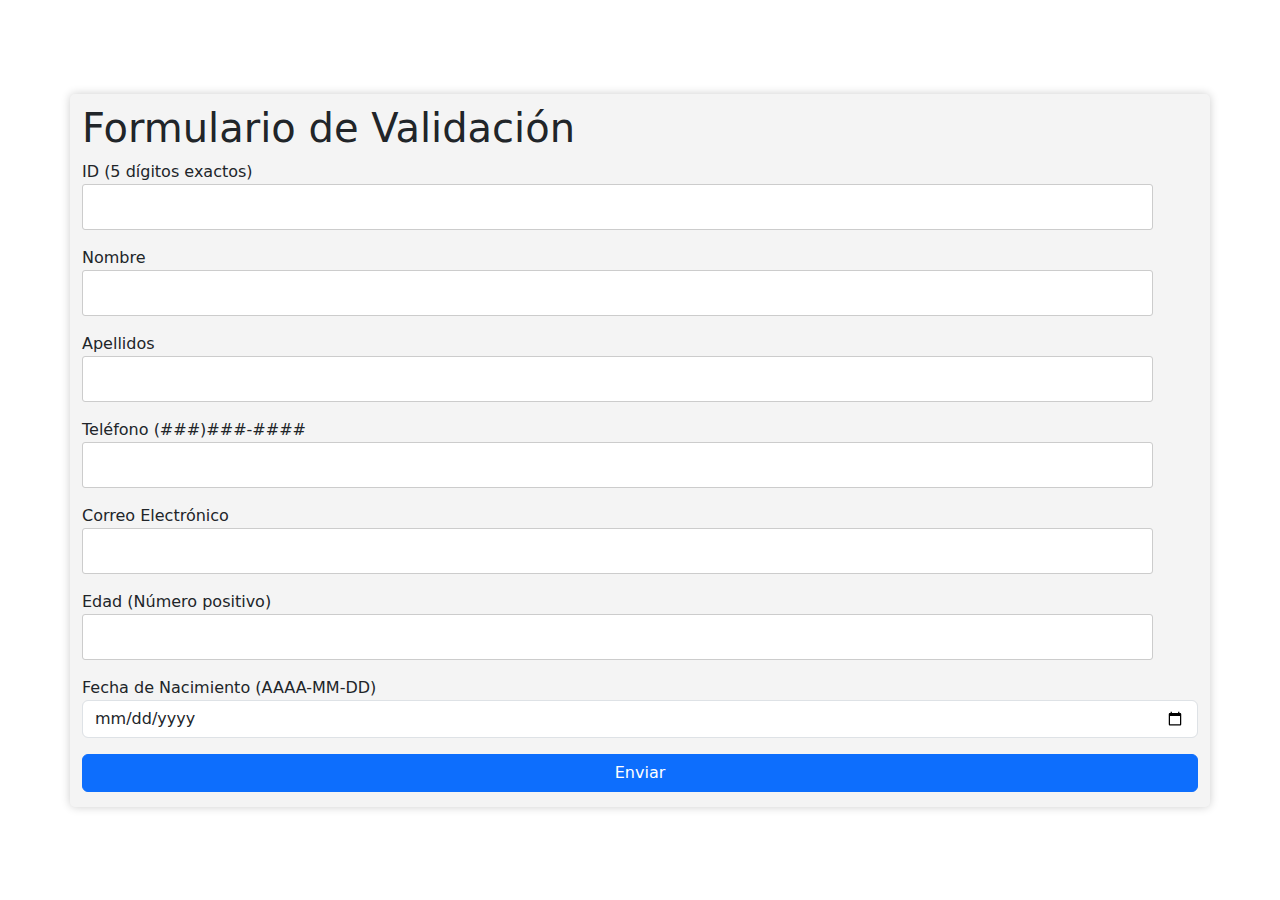
==== Práctica 3 Formularios/index.html @ 403ffa90 "Add files via upload" ====
<!DOCTYPE html>
<html lang="es">
<head>
    <meta charset="UTF-8">
    <meta name="viewport" content="width=device-width, initial-scale=1.0">
    <title>Formulario de Validación</title>
    <link rel="stylesheet" href="style.css">
    <!-- Agregar Bootstrap CSS -->
    <link rel="stylesheet" href="https://cdn.jsdelivr.net/npm/bootstrap@5.5.0/dist/css/bootstrap.min.css">
</head>
<body>
    <div class="container">
        <h1>Formulario de Validación</h1>
        <form id="formulario">
            <div class="mb-3">
                <label for="id">ID (5 dígitos exactos)</label>
                <input type="text" class="form-control" id="id" name="id">
            </div>
            <div class="mb-3">
                <label for="nombre">Nombre</label>
                <input type="text" class="form-control" id="nombre" name="nombre">
                <span class="error"></span>
            </div>
            <div class="mb-3">
                <label for="apellidos">Apellidos</label>
                <input type="text" class="form-control" id="apellidos" name="apellidos">
                <span class="error"></span>
            </div>
            <div class="mb-3">
                <label for="telefono">Teléfono (###)###-####</label>
                <input type="text" class="form-control" id="telefono" name="telefono">
                <span class="error"></span>
            </div>

            <div class="mb-3">
                <label for="correo">Correo Electrónico</label>
                <input type="email" class="form-control" id="correo" name="correo">
                <span class="error"></span>
            </div>

            <div class="mb-3">
                <label for="edad">Edad (Número positivo)</label>
                <input type="text" class="form-control" id="edad" name="edad">
                <span class="error"></span>
            </div>

            <div class="mb-3">
                <label for="fechaNacimiento">Fecha de Nacimiento (AAAA-MM-DD)</label>
                <input type="date" class="form-control" id="fechaNacimiento" name="fechaNacimiento">
                <span class="error"></span>
            </div>
            
            <button type="submit" class="btn btn-primary">Enviar</button>
        </form>
        
        <div id="mensajeError" class="error"></div>
    </div>


    <!-- Agregar Bootstrap JS y tu archivo de JavaScript personalizado -->
    <script src="https://cdn.jsdelivr.net/npm/bootstrap@5.5.0/dist/js/bootstrap.bundle.min.js"></script>
    <script src="script.js"></script>
</body>
</html>
---- Práctica 3 Formularios/style.css ----
/* Estilo para el cuerpo de la página */
body {
  font-family: Arial, sans-serif;
  background-color: #f0f0f0;
  margin: 0;
  padding: 0;
  display: flex;
  justify-content: center; /* Centra horizontalmente el contenido */
  align-items: center; /* Centra verticalmente el contenido */
  height: 100vh; /* Utiliza el 100% de la altura de la ventana */
}

/* Estilo para el contenedor del formulario */
  .container {
  max-width: 400px;
  padding: 10px;
  background-color: #f4f4f4;
  border-radius: 5px;
  box-shadow: 0 0 10px rgba(0, 0, 0, 0.2);  
}
  
  /* Estilo para los campos de entrada de texto */
  input[type="text"] {
    width: 96%;
    padding: 10px;
    margin-bottom: 10px;
    border: 1px solid #ccc;
    border-radius: 3px;
  }
    /* Estilo para los campos de entrada de texto */
    input[type="email"] {
      width: 96%;
      padding: 10px;
      margin-bottom: 10px;
      border: 1px solid #ccc;
      border-radius: 3px;
    }
  
  input[type="submit"]:hover {
    background-color: #05c3f2;
  }
  
  button{
    width: 100%;
    padding: 10px;
    background-color: #27e4f6;
    color: #030510;
    border: none;
    border-radius: 3px;
    cursor: pointer;
    transition: background-color 0.3s;

  }
  
  /* Estilo para el mensaje de error */
  .error {
    color: #bfec0a;
    font-size: 14px;
    margin-top: 5px;
  }
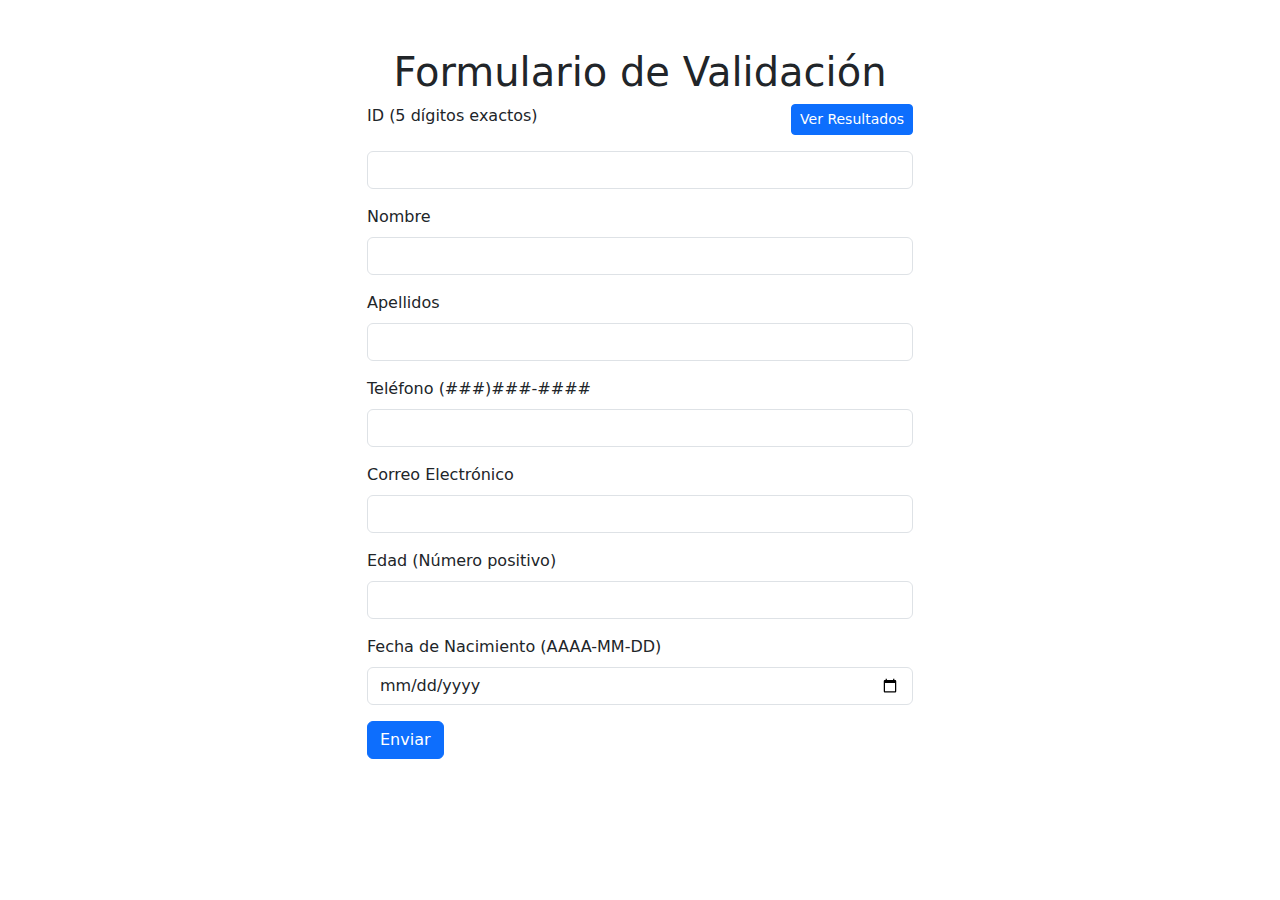
==== commit b85be695: "Nuevo diseño" ====
--- a/Práctica 3 Formularios/index.html
+++ b/Práctica 3 Formularios/index.html
@@ -4,57 +4,70 @@
     <meta charset="UTF-8">
     <meta name="viewport" content="width=device-width, initial-scale=1.0">
     <title>Formulario de Validación</title>
-    <link rel="stylesheet" href="style.css">
     <!-- Agregar Bootstrap CSS -->
-    <link rel="stylesheet" href="https://cdn.jsdelivr.net/npm/bootstrap@5.5.0/dist/css/bootstrap.min.css">
+    <link href="https://cdn.jsdelivr.net/npm/bootstrap@5.3.0/dist/css/bootstrap.min.css" rel="stylesheet">
 </head>
 <body>
-    <div class="container">
-        <h1>Formulario de Validación</h1>
-        <form id="formulario">
-            <div class="mb-3">
-                <label for="id">ID (5 dígitos exactos)</label>
-                <input type="text" class="form-control" id="id" name="id">
+    <div class="container mt-5">
+        <div class="row justify-content-center">
+            <div class="col-md-6">
+                <h1 class="text-center">Formulario de Validación</h1>
+                
+                <!-- Botón para ir a la página de "resultados.html" -->
+                <a href="resultados.html" class="btn btn-primary btn-sm float-end mb-3">Ver Resultados</a>
+
+                <form id="formulario">
+                    <div class="mb-3">
+                        <label for="id" class="form-label">ID (5 dígitos exactos)</label>
+                        <input type="text" class="form-control" id="id" name="id">
+                    </div>
+                    <div class="mb-3">
+                        <label for="nombre" class="form-label">Nombre</label>
+                        <input type="text" class="form-control" id="nombre" name="nombre">
+                        <span class="error"></span>
+                    </div>
+                    <div class="mb-3">
+                        <label for="apellidos" class="form-label">Apellidos</label>
+                        <input type="text" class="form-control" id="apellidos" name="apellidos">
+                        <span class="error"></span>
+                    </div>
+                    <div class="mb-3">
+                        <label for="telefono" class="form-label">Teléfono (###)###-####</label>
+                        <input type="text" class="form-control" id="telefono" name="telefono">
+                        <span class="error"></span>
+                    </div>
+
+                    <div class="mb-3">
+                        <label for="correo" class="form-label">Correo Electrónico</label>
+                        <input type="email" class="form-control" id="correo" name="correo">
+                        <span class="error"></span>
+                    </div>
+
+                    <div class="mb-3">
+                        <label for="edad" class="form-label">Edad (Número positivo)</label>
+                        <input type="text" class="form-control" id="edad" name="edad">
+                        <span class="error"></span>
+                    </div>
+
+                    <div class="mb-3">
+                        <label for="fechaNacimiento" class="form-label">Fecha de Nacimiento (AAAA-MM-DD)</label>
+                        <input type="date" class="form-control" id="fechaNacimiento" name="fechaNacimiento">
+                        <span class="error"></span>
+                    </div>
+                    
+                    <button type="submit" class="btn btn-primary">Enviar</button>
+                </form>
+                
+                <div id="mensajeError" class="error"></div>
             </div>
-            <div class="mb-3">
-                <label for="nombre">Nombre</label>
-                <input type="text" class="form-control" id="nombre" name="nombre">
-                <span class="error"></span>
-            </div>
-            <div class="mb-3">
-                <label for="apellidos">Apellidos</label>
-                <input type="text" class="form-control" id="apellidos" name="apellidos">
-                <span class="error"></span>
-            </div>
-            <div class="mb-3">
-                <label for="telefono">Teléfono (###)###-####</label>
-                <input type="text" class="form-control" id="telefono" name="telefono">
-                <span class="error"></span>
-            </div>
+        </div>
+    </div>
 
-            <div class="mb-3">
-                <label for="correo">Correo Electrónico</label>
-                <input type="email" class="form-control" id="correo" name="correo">
-                <span class="error"></span>
-            </div>
-
-            <div class="mb-3">
-                <label for="edad">Edad (Número positivo)</label>
-                <input type="text" class="form-control" id="edad" name="edad">
-                <span class="error"></span>
-            </div>
-
-            <div class="mb-3">
-                <label for="fechaNacimiento">Fecha de Nacimiento (AAAA-MM-DD)</label>
-                <input type="date" class="form-control" id="fechaNacimiento" name="fechaNacimiento">
-                <span class="error"></span>
-            </div>
-            
-            <button type="submit" class="btn btn-primary">Enviar</button>
-        </form>
-        
-        <div id="mensajeError" class="error"></div>
-    </div>
+    <!-- Agregamos la referencia a Bootstrap JS y jQuery (requerido por Bootstrap) al final del documento -->
+    <script src="https://code.jquery.com/jquery-3.6.0.min.js"></script>
+    <script src="https://cdn.jsdelivr.net/npm/bootstrap@5.3.0/dist/js/bootstrap.min.js"></script>
+</body>
+</html>
 
 
     <!-- Agregar Bootstrap JS y tu archivo de JavaScript personalizado -->
